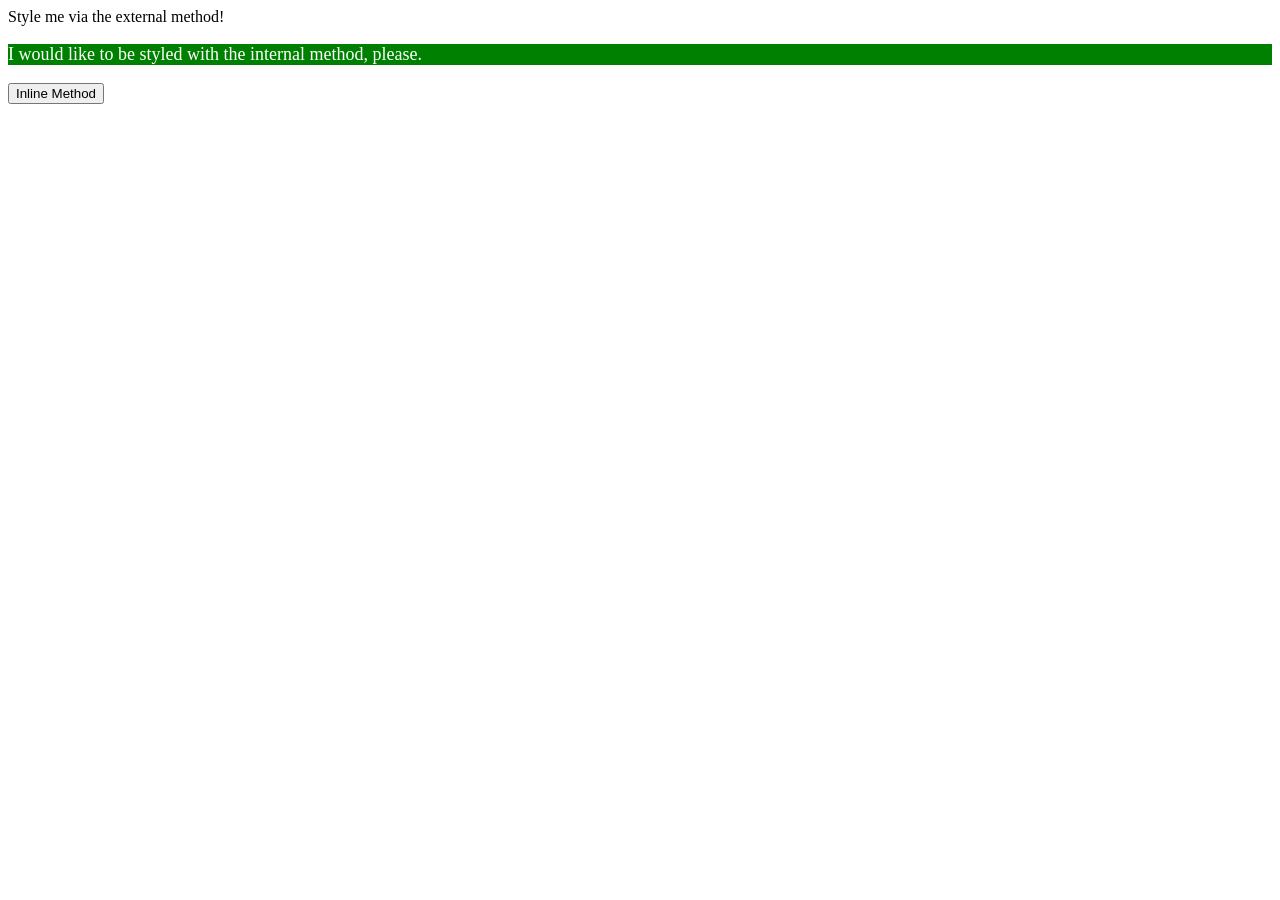
==== foundations/intro-to-css/01-css-methods/index.html @ 0b5db9cb "add style to 'p' used the internal method for adding style to html to give the 'p' element a green b" ====
<!DOCTYPE html>
<html lang="en">
  <head>
    <meta charset="UTF-8">
    <meta http-equiv="X-UA-Compatible" content="IE=edge">
    <meta name="viewport" content="width=device-width, initial-scale=1.0">
    <title>Methods for Adding CSS</title>
    <link rel="stylesheet" href="styles.css"/>
    <style> p { color: white;
      background-color: green; 
      font-size: 18px; }</style>
  </head>
  <body>
    <div>Style me via the external method!</div>
    <p>I would like to be styled with the internal method, please.</p>
    <button>Inline Method</button>
  </body>
</html>
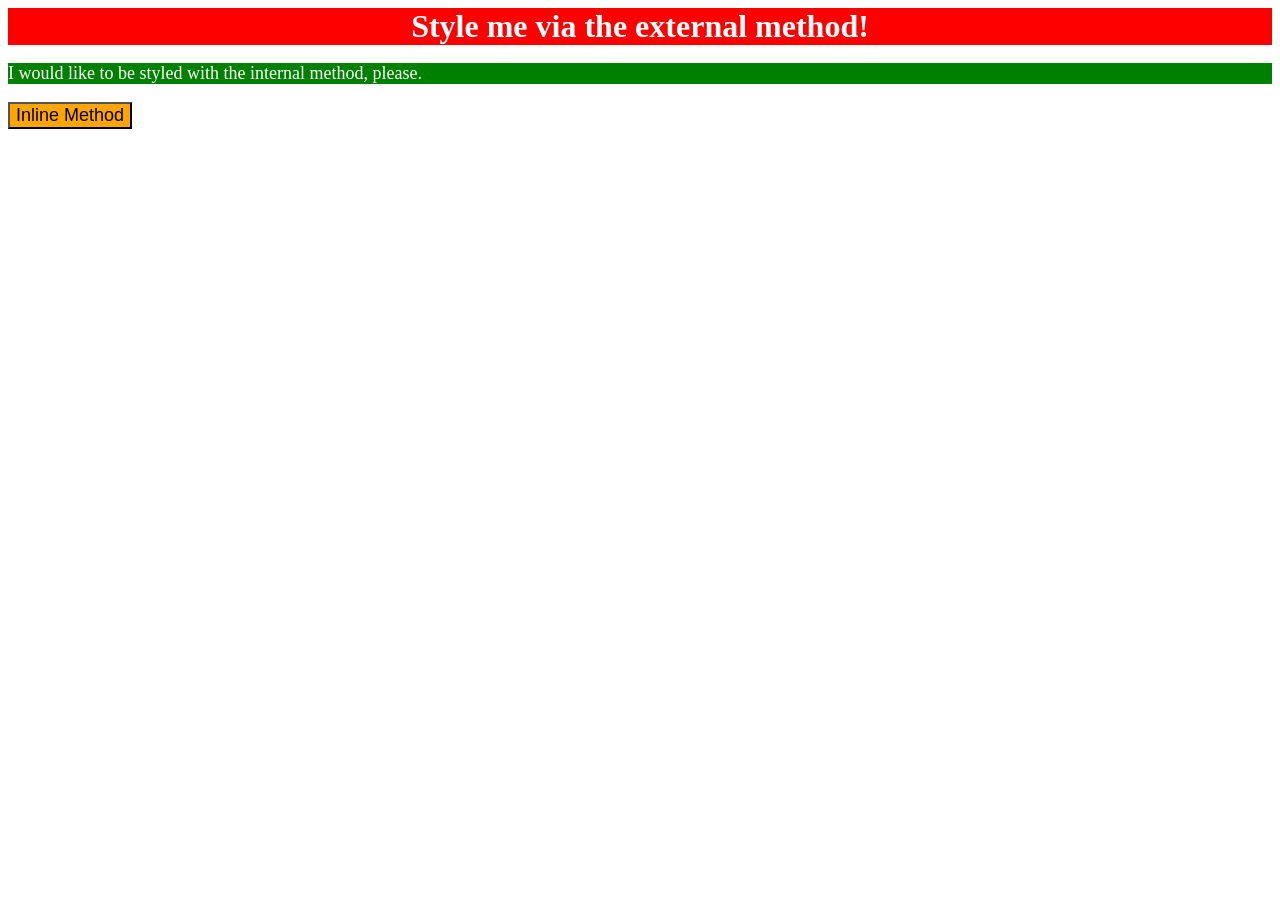
==== commit 60077c3a: "add style to the 'button' element made the button element be 18px tall and have an orange background" ====
--- a/foundations/intro-to-css/01-css-methods/index.html
+++ b/foundations/intro-to-css/01-css-methods/index.html
@@ -13,6 +13,6 @@
   <body>
     <div>Style me via the external method!</div>
     <p>I would like to be styled with the internal method, please.</p>
-    <button>Inline Method</button>
+    <button style="background-color: orange; font-size: 18px;">Inline Method</button>
   </body>
 </html>
--- a/foundations/intro-to-css/01-css-methods/styles.css
+++ b/foundations/intro-to-css/01-css-methods/styles.css
@@ -0,0 +1,7 @@
+div {
+    background-color: red;
+    color: white;
+    font-size: 32px;
+    font-weight: bold;
+    text-align: center;
+}
